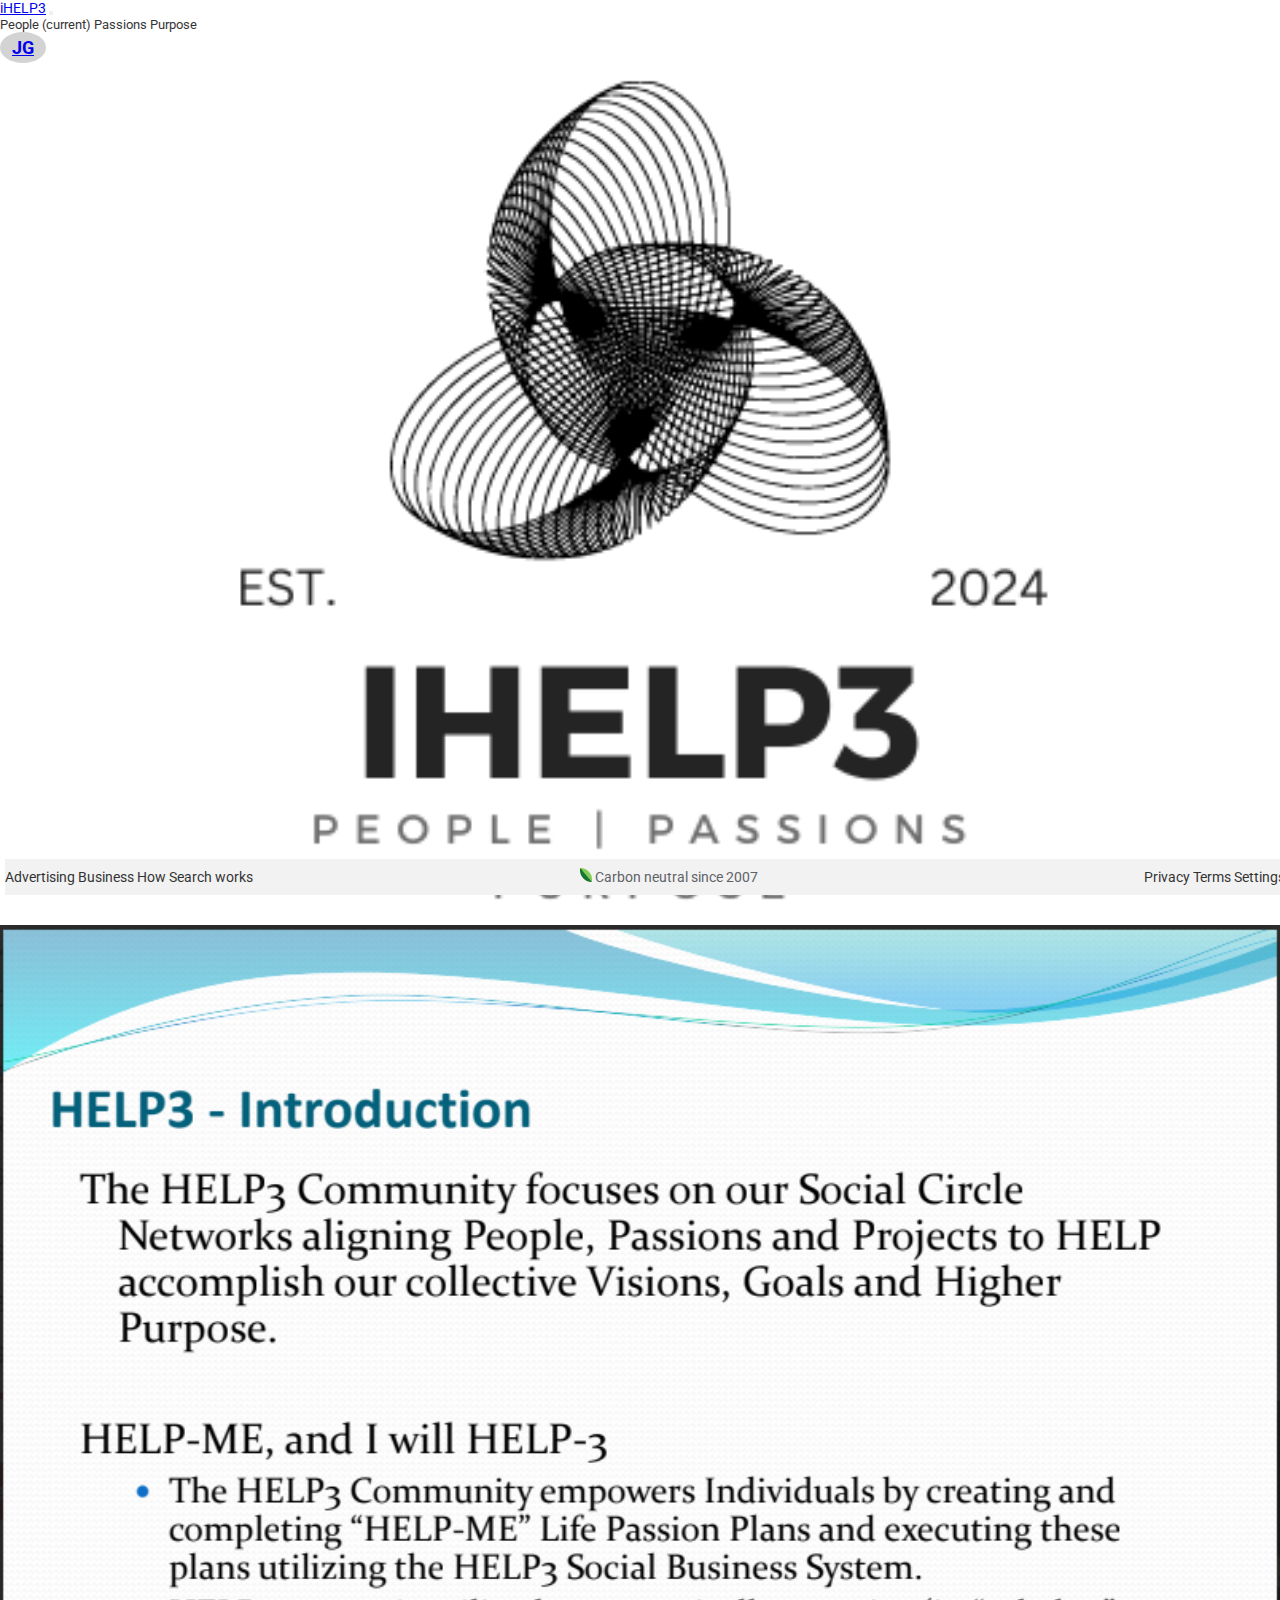
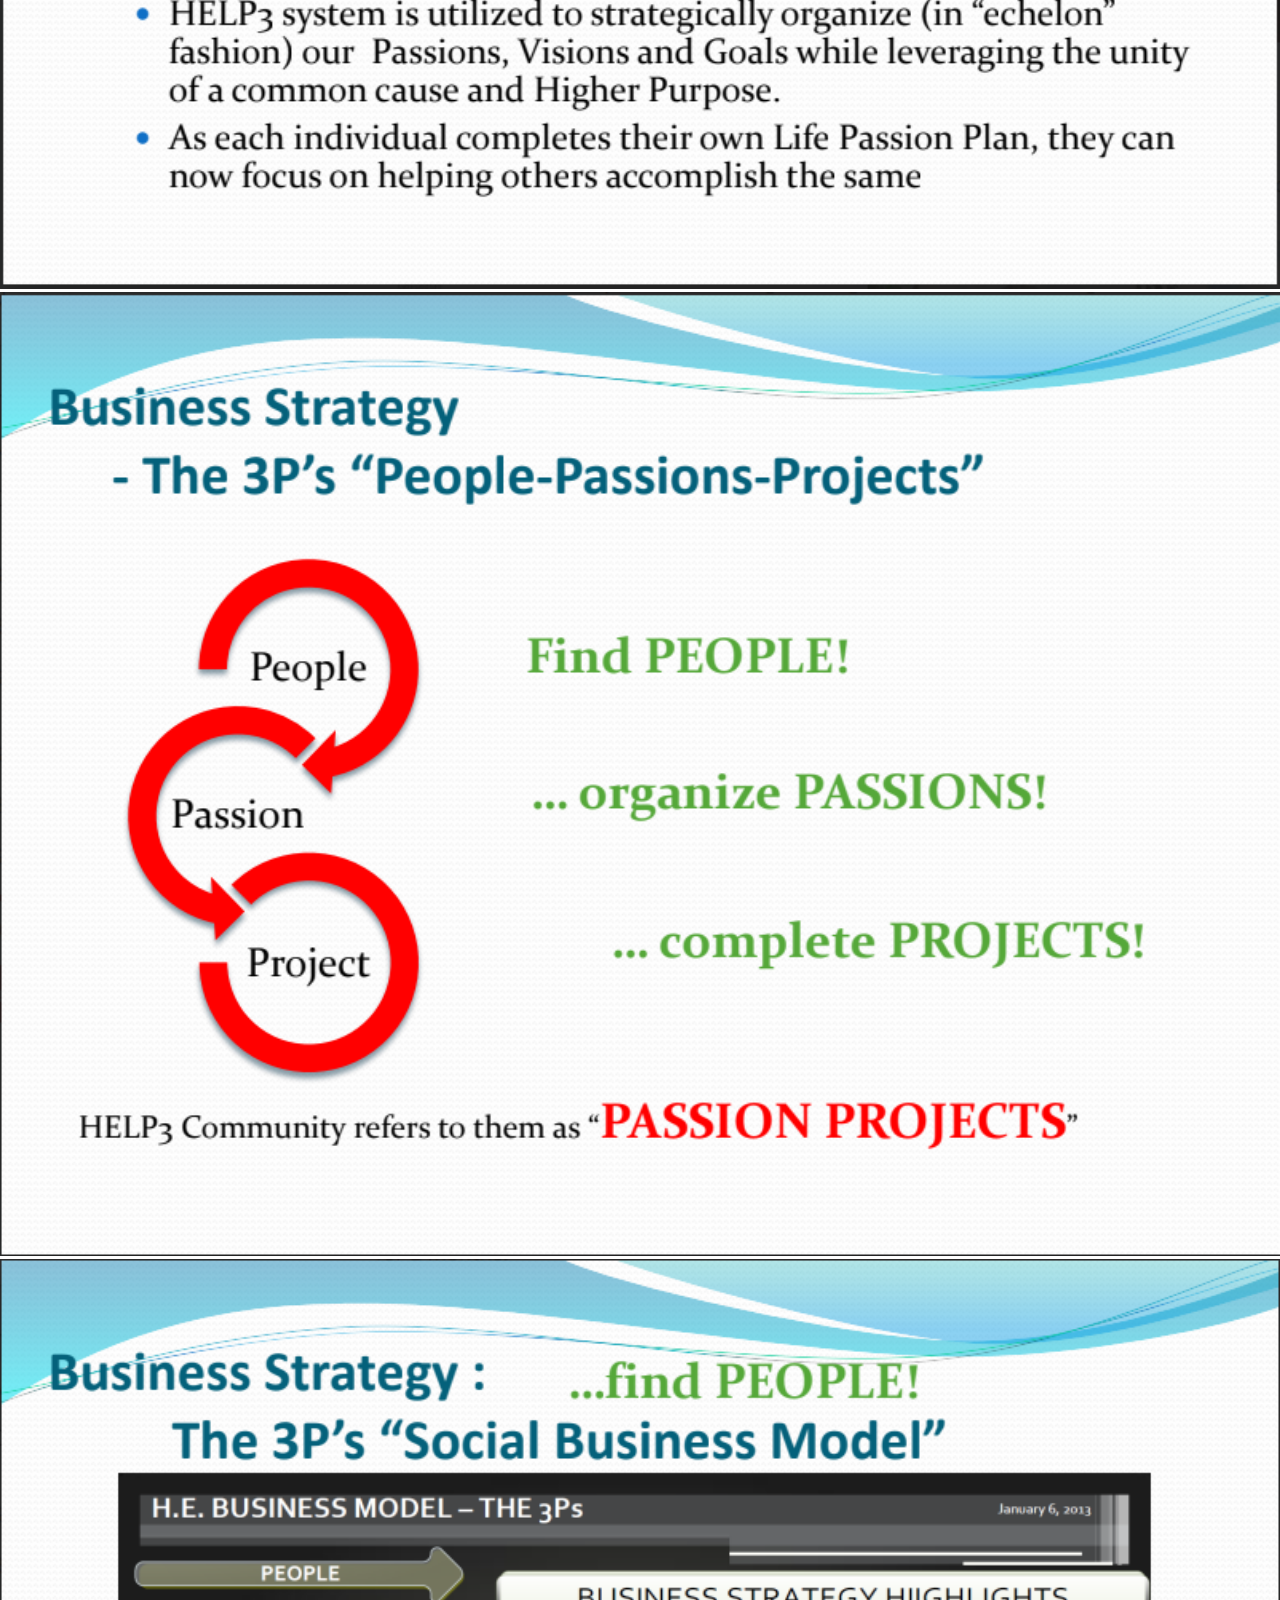
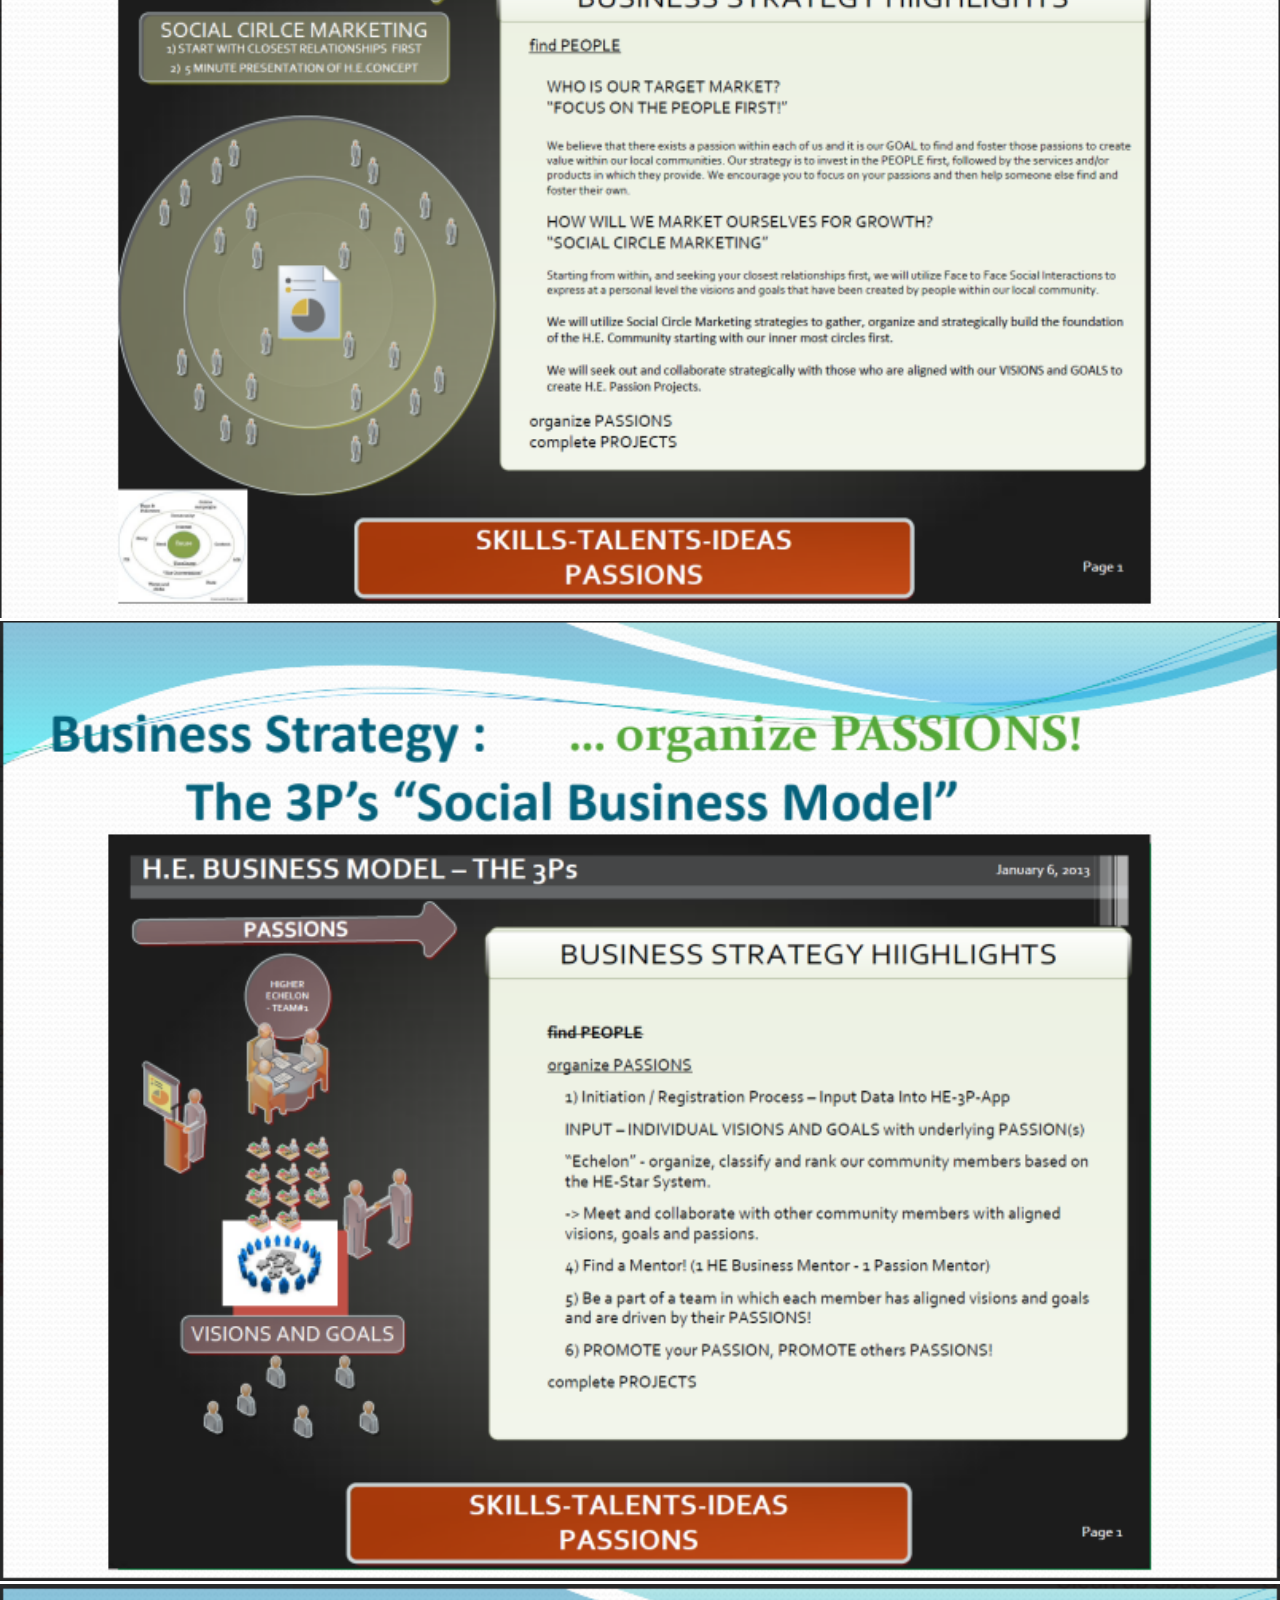
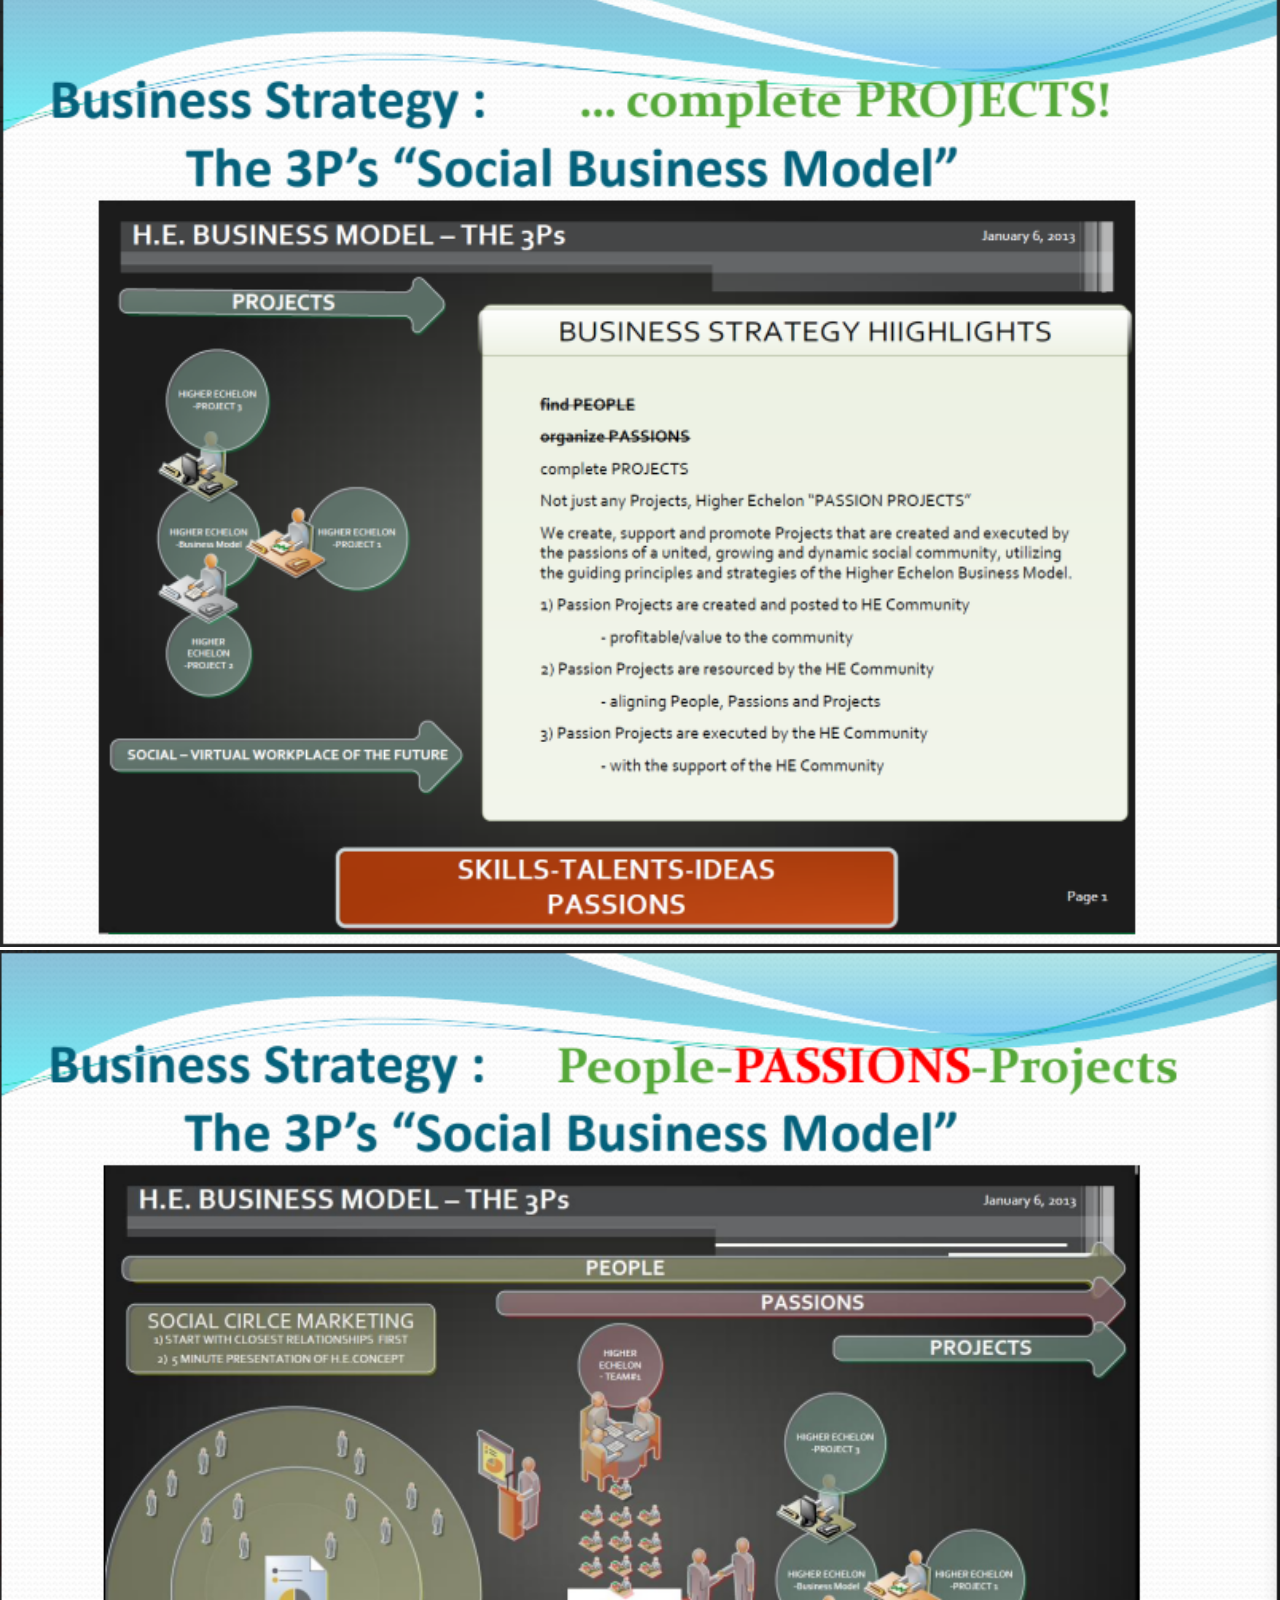
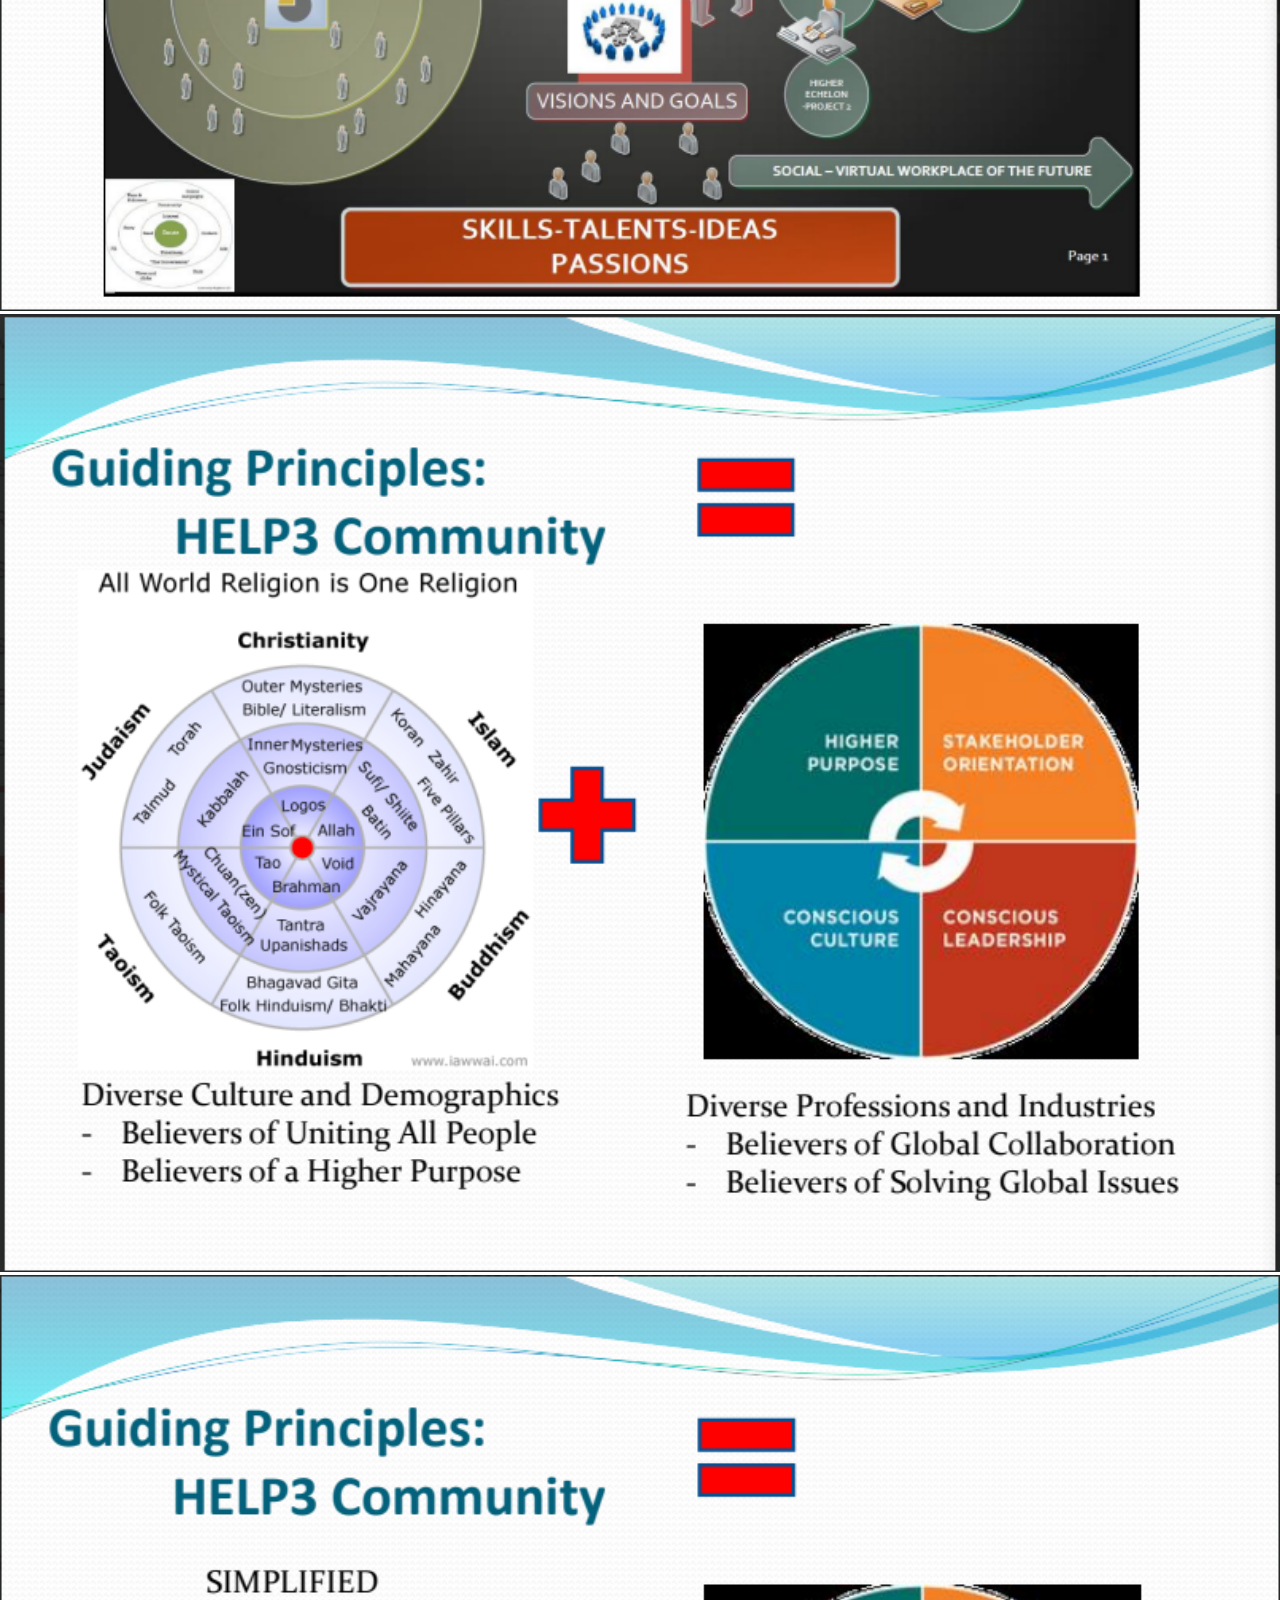
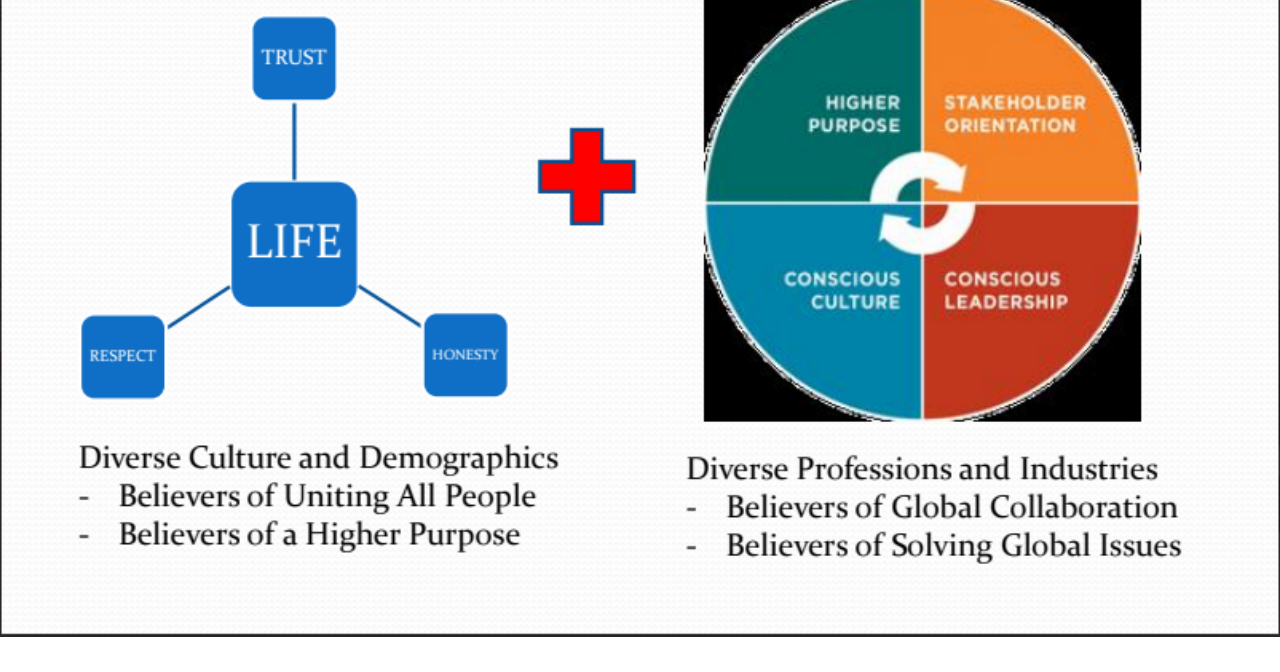
==== index.html @ 0ad9fd1a "Initial commit" ====
<!doctype html>
<html lang="en">

<head>
    <!-- Required meta tags -->
    <meta charset="utf-8" />
    <meta name="viewport" content="width=device-width, initial-scale=1, shrink-to-fit=no" />

    <!-- Bootstrap CSS v5.2.1 -->
    <link href="https://cdn.jsdelivr.net/npm/bootstrap@5.3.2/dist/css/bootstrap.min.css" rel="stylesheet"
        integrity="sha384-T3c6CoIi6uLrA9TneNEoa7RxnatzjcDSCmG1MXxSR1GAsXEV/Dwwykc2MPK8M2HN" crossorigin="anonymous" />
    <link rel="stylesheet" href="./css/style.css">
    <link rel="stylesheet" href="https://cdnjs.cloudflare.com/ajax/libs/font-awesome/6.5.2/css/all.min.css" />
    <link rel="shortcut icon" href="./images/favicon.png" type="image/x-icon">

    <title>iHELP3</title>

</head>

<body>

    <header>
        <nav class="navbar navbar-expand-sm navbar-light bg-light">
            <div class="container">
                <a class="navbar-brand" href="./index.html">iHELP3</a>
                <button class="navbar-toggler d-lg-none" type="button" data-bs-toggle="collapse"
                    data-bs-target="#collapsibleNavId" aria-controls="collapsibleNavId" aria-expanded="false"
                    aria-label="Toggle navigation">
                    <span class="navbar-toggler-icon"></span>
                </button>
                <div class="collapse navbar-collapse" id="collapsibleNavId">
                    <ul class="navbar-nav me-auto mt-2 mt-lg-0">
                        <li class="nav-item">
                            <a class="nav-link active" href="./people.html" aria-current="page">People
                                <span class="visually-hidden">(current)</span></a>
                        </li>
                        <li class="nav-item">
                            <a class="nav-link" href="./passions.html">Passions</a>
                        </li>
                        <li class="nav-item">
                            <a class="nav-link" href="./purpose.html">Purpose</a>
                        </li>
                    </ul>

                    <form class="d-flex my-2 my-lg-0" action="./login.html" method="get" target="_blank">
                        <div class="main__account--avatar">
                            <a href="./people.html">JG</a>
                        </div>
                        <!-- <button class="btn btn-outline-success my-2 my-sm-0" href="./login.html">JG</button> -->
                    </form>
                </div>
            </div>
        </nav>
    </header>
    <main>
        <div class="row">
            <div class="logo">
                <div class="card">
                    <div class="card-body">
                        <h3 class="card-title"></h3>
                        <img width="250px" height="auto" src="./images/iHelp3_logo.png">
                        <p class="card-text"></p>
                    </div>
                </div>
            </div>
            <div class="col-md-6 col-lg-4 col-x1-3 col-12">
                <div class="card">
                    <div class="card-body">
                        <h3 class="card-title"></h3>
                        <img src="./images/index/landingpage2.PNG">
                        <p class="card-text"></p>
                    </div>
                </div>
            </div>
            <div class="col-md-6 col-lg-4 col-x1-3 col-12">
                <div class="card">
                    <div class="card-body">
                        <h3 class="card-title"></h3>
                        <img src="./images/index/landingpage3.PNG">
                        <p class="card-text"></p>
                    </div>
                </div>
            </div>
            <div class="col-md-6 col-lg-4 col-x1-3 col-12">
                <div class="card">
                    <div class="card-body">
                        <h3 class="card-title"></h3>
                        <img src="./images/index/landingpage4.PNG">
                        <p class="card-text"></p>
                    </div>
                </div>
            </div>
            <div class="col-md-6 col-lg-4 col-x1-3 col-12">
                <div class="card">
                    <div class="card-body">
                        <h3 class="card-title"></h3>
                        <img src="./images/index/landingpage5.PNG">
                        <p class="card-text"></p>
                    </div>
                </div>
            </div>
            <div class="col-md-6 col-lg-4 col-x1-3 col-12">
                <div class="card">
                    <div class="card-body">
                        <h3 class="card-title"></h3>
                        <img src="./images/index/landingpage6.PNG">
                        <p class="card-text"></p>
                    </div>
                </div>
            </div>
            <div class="col-md-6 col-lg-4 col-x1-3 col-12">
                <div class="card">
                    <div class="card-body">
                        <h3 class="card-title"></h3>
                        <img src="./images/index/landingpage7.PNG">
                        <p class="card-text"></p>
                    </div>
                </div>
            </div>
            <div class="col-md-6 col-lg-4 col-x1-3 col-12">
                <div class="card">
                    <div class="card-body">
                        <h3 class="card-title"></h3>
                        <img src="./images/index/landingpage8.PNG">
                        <p class="card-text"></p>
                    </div>
                </div>
            </div>
            <div class="col-md-6 col-lg-4 col-x1-3 col-12">
                <div class="card">
                    <div class="card-body">
                        <h3 class="card-title"></h3>
                        <img src="./images/index/landingpage9.PNG">
                        <p class="card-text"></p>
                    </div>
                </div>
            </div>
        </div>

    </main>

    <footer class="footer">
        <ul class="footer__left">
            <li><a href="">Advertising</a></li>
            <li><a href="">Business</a></li>
            <li><a href="">How Search works</a></li>
        </ul>

        <div class="footer__center">
            <img src="./images/carbon.png" class="footer__center--img">
            <a href="" class="footer__center--link">Carbon neutral since 2007</a>
        </div>

        <ul class="footer__right">
            <li><a href="">Privacy</a></li>
            <li><a href="">Terms</a></li>
            <li><a href="">Settings</a></li>
        </ul>

    </footer>


    <!-- Bootstrap JavaScript Libraries -->
    <script src="https://cdn.jsdelivr.net/npm/@popperjs/core@2.11.8/dist/umd/popper.min.js"
        integrity="sha384-I7E8VVD/ismYTF4hNIPjVp/Zjvgyol6VFvRkX/vR+Vc4jQkC+hVqc2pM8ODewa9r"
        crossorigin="anonymous"></script>

    <script src="https://cdn.jsdelivr.net/npm/bootstrap@5.3.2/dist/js/bootstrap.min.js"
        integrity="sha384-BBtl+eGJRgqQAUMxJ7pMwbEyER4l1g+O15P+16Ep7Q9Q+zqX6gSbd85u4mG4QzX+"
        crossorigin="anonymous"></script>
</body>

</html>
---- css/style.css ----
/*ability to access fonts using web url and @import */
@import url('https://fonts.googleapis.com/css2?family=Roboto:ital,wght@0,100;0,300;0,400;0,500;0,700;0,900;1,100;1,300;1,400;1,500;1,700;1,900&display=swap');

/* reset margins and padding as default*/
* {
    margin: 0;
    padding: 0;
    box-sizing: border-box;
}

main {
    margin-bottom: 1rem;
    padding-bottom: 1rem;
}
/* sets image size defaults*/
img {
    width: 100%; 
    height: auto;
}

.card-title,
.card-text {
    text-align: center;
}

body {
    font-family: 'Roboto', sans-serif;
    font-size: 14px;
}

/* Footer */

.footer {
    position: fixed;
    bottom: 0;
    width: 100%;
    background-color: #F2F2F2;
    line-height: 36px;
    /* padding: 10px 18px; */
    margin: 5px;
    box-sizing: border-box;
}

.footer ul a {
    font-size: 14px;
}

.footer__left {
    color: #5f6368;
    float: left;
}

.footer__center {
    display: inline-block;
    width: 65vw;
    text-align: center;
}

.footer__right {
    color: #5f6368;
    float: right;
}

.footer__center--img {
    width: 12px;
}

.footer__center--link {
    color: #5f6368;
    text-decoration: none;
    font-size: 14px;
}

.footer__center--link:hover {
    text-decoration: underline;
}

ul {
    list-style-type: none;
}

ul li {
    display: inline;
}

ul a {
    color: black;
    text-decoration: none;
    font-size: 13px;
    padding: 0.5 rem;
    opacity: 0.8;

}

a.image-link:hover {
    text-decoration: none;
}

ul a:hover {
    text-decoration: underline;
}

.main__account--avatar {
    float: left;
    font-size: 18px;
    font-weight: bold;
    color: white;
    padding: 5px 12px;
    text-align: center;
    background-color: lightgray;
    border-radius: 50%;
    margin-right: 20px;
}
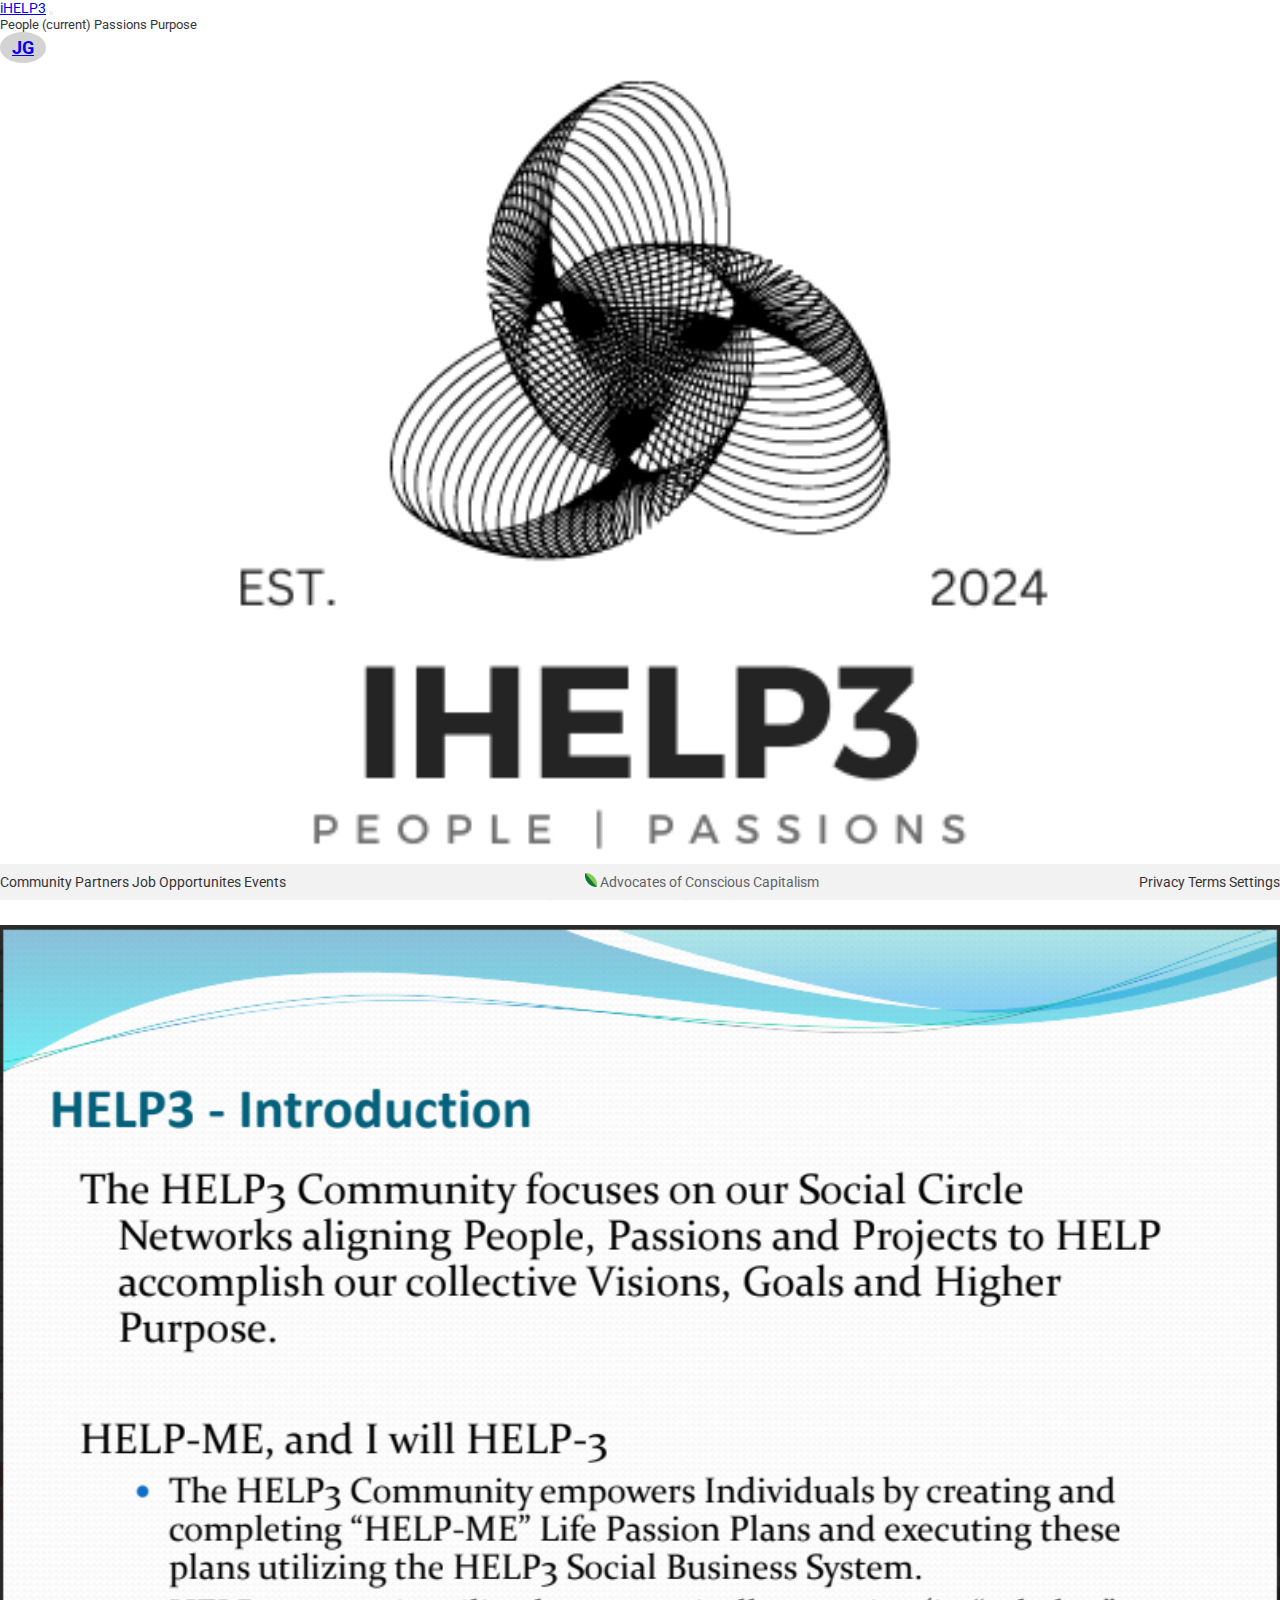
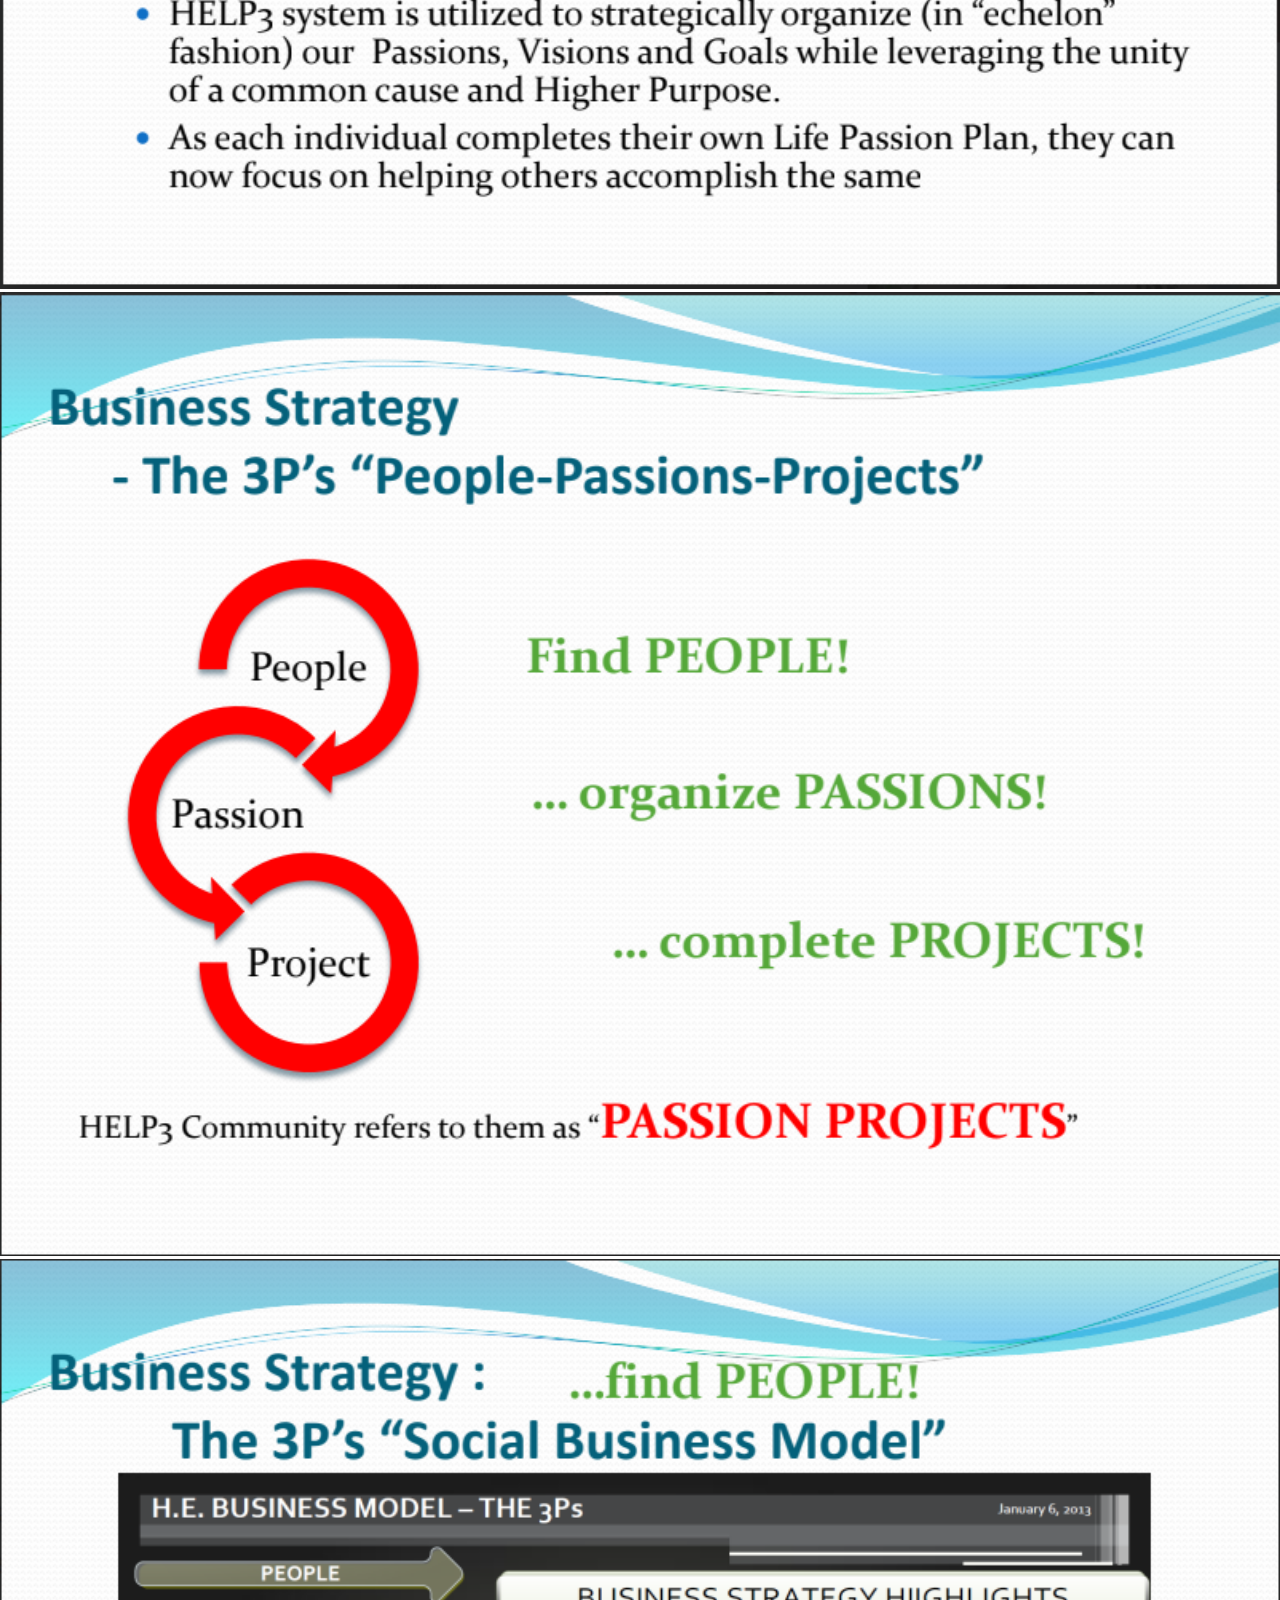
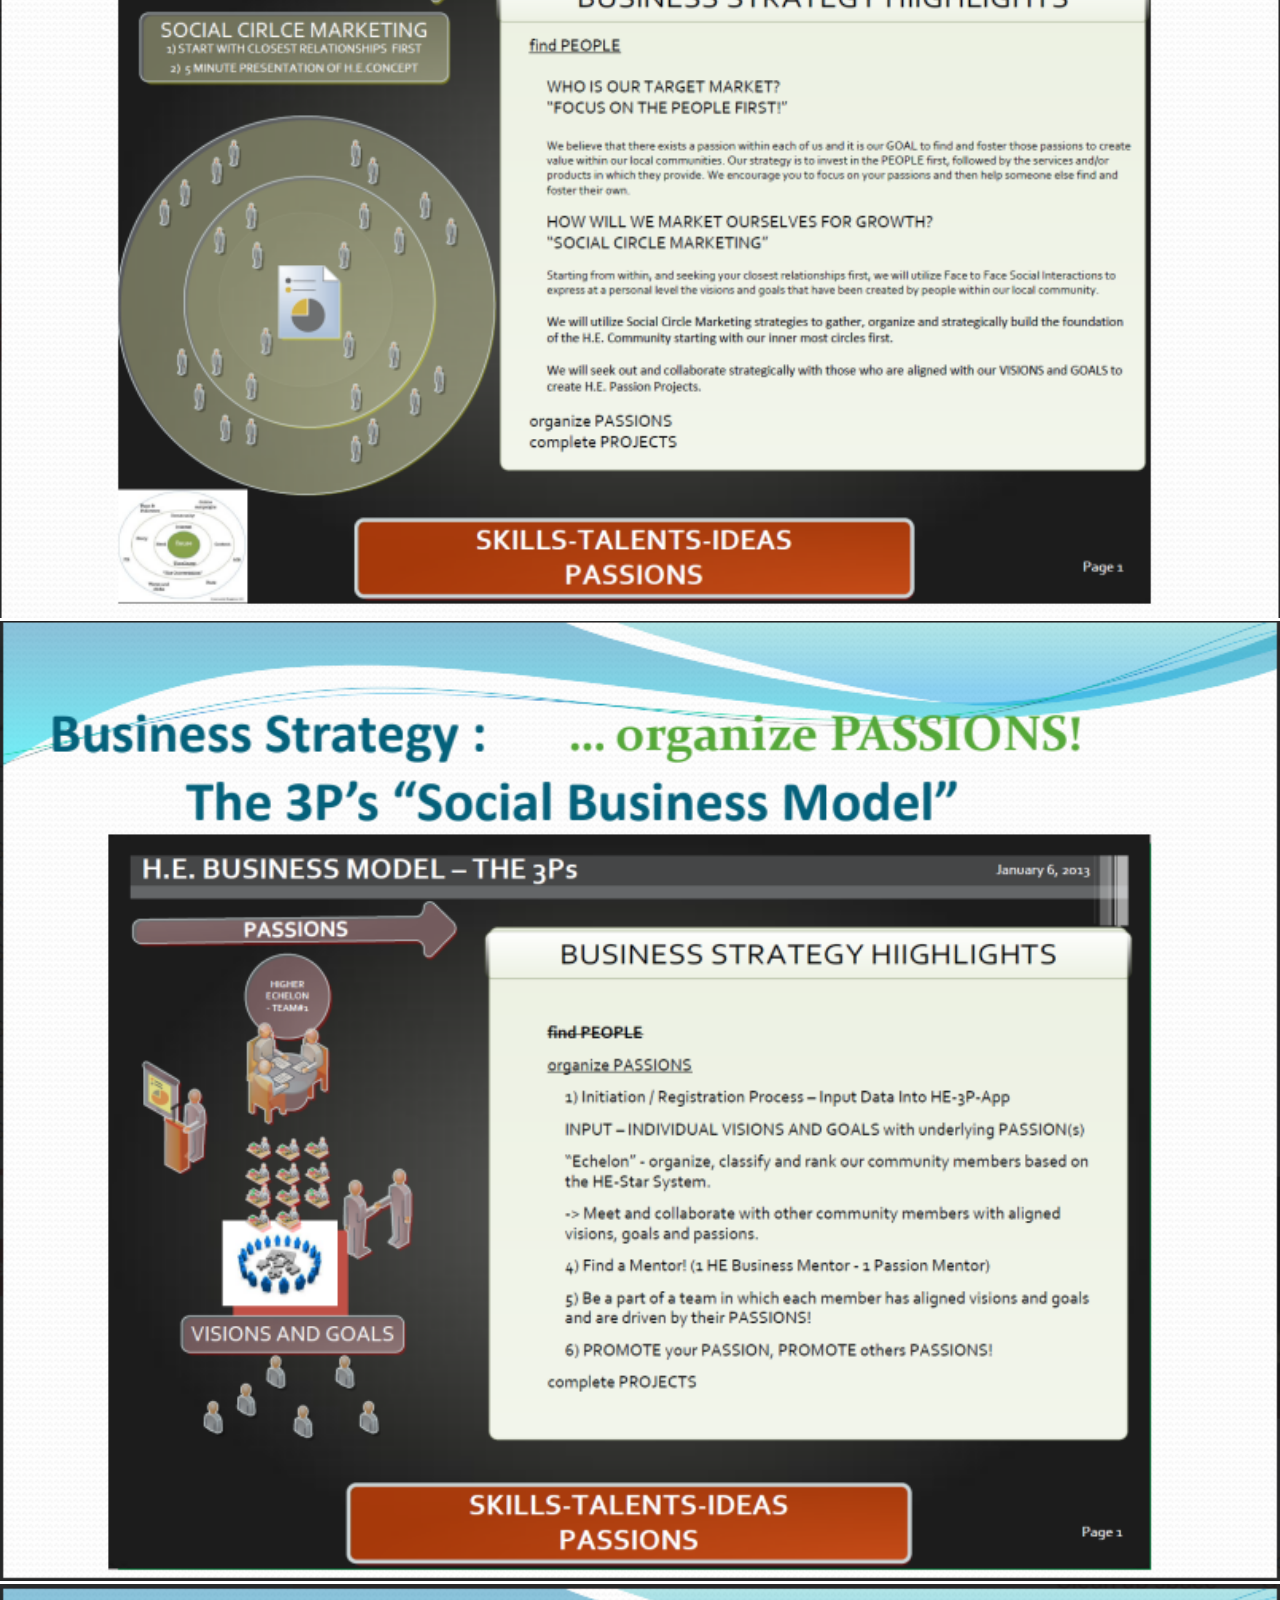
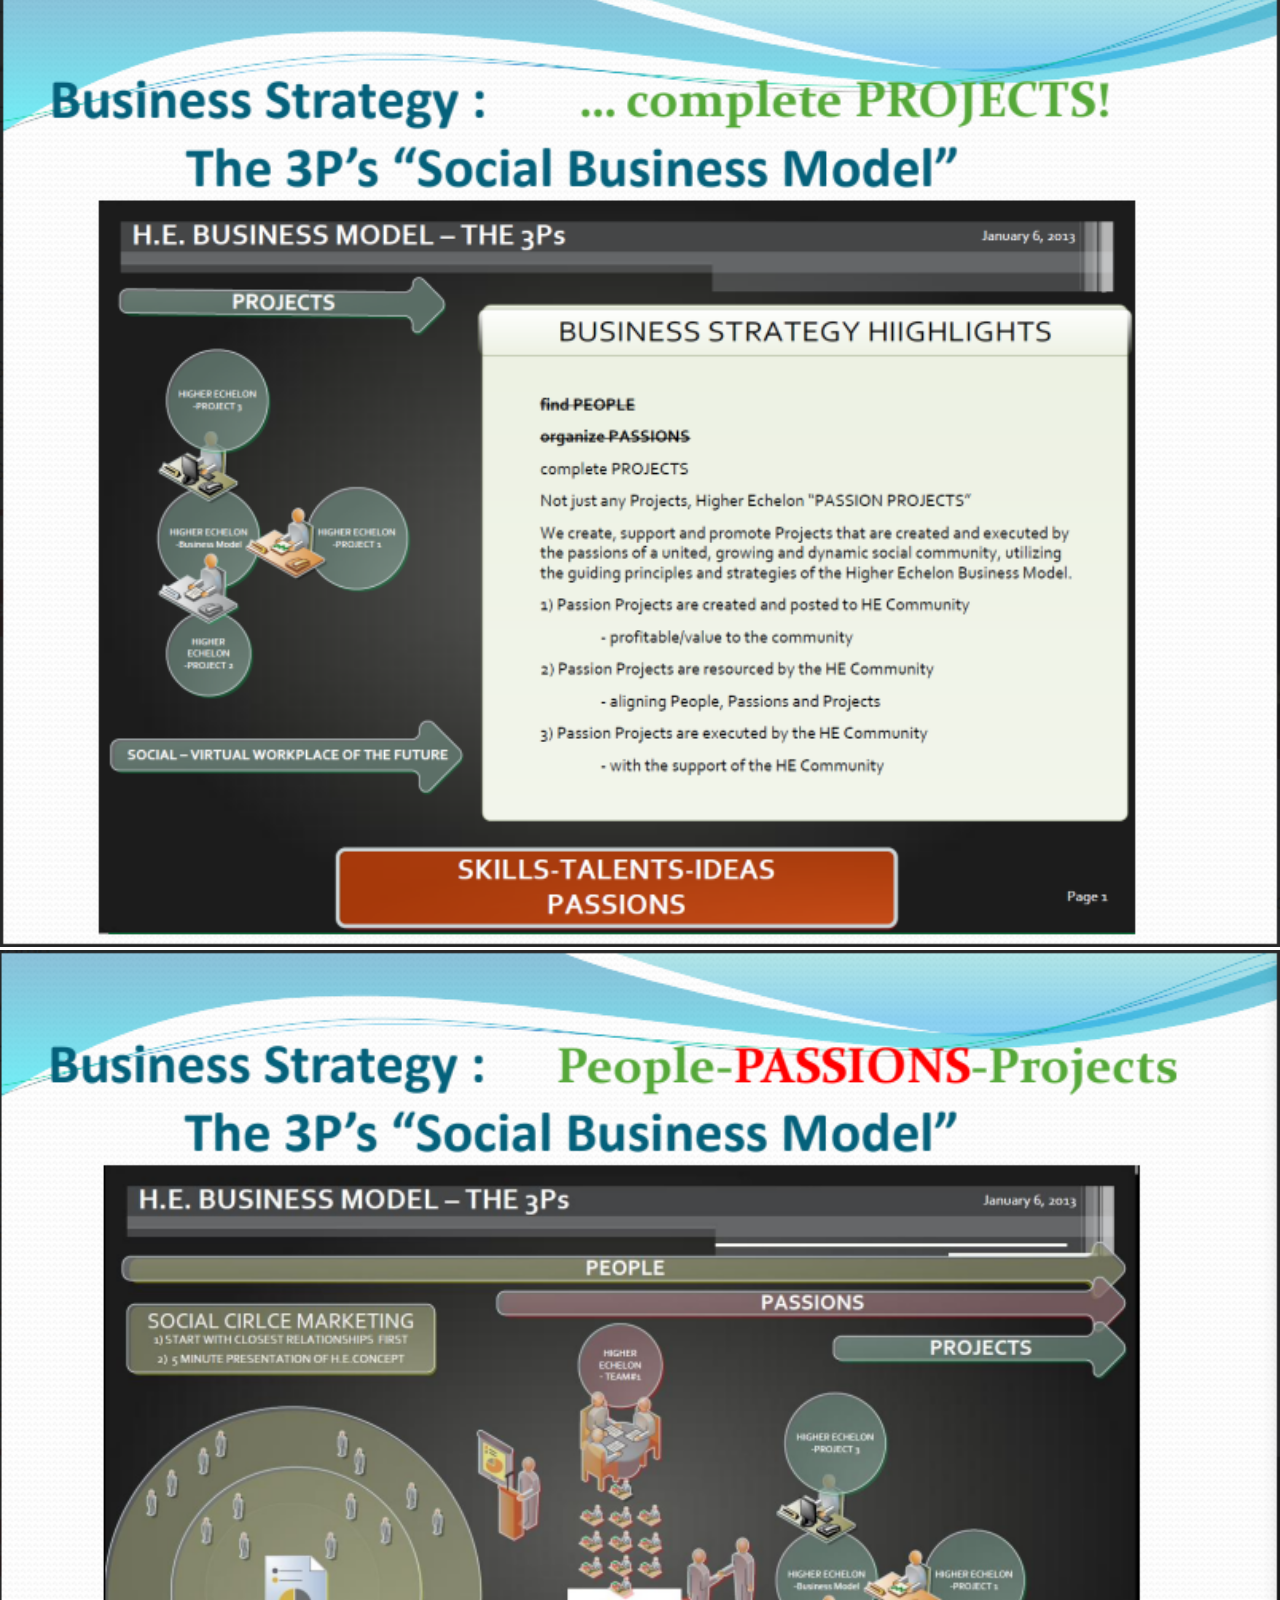
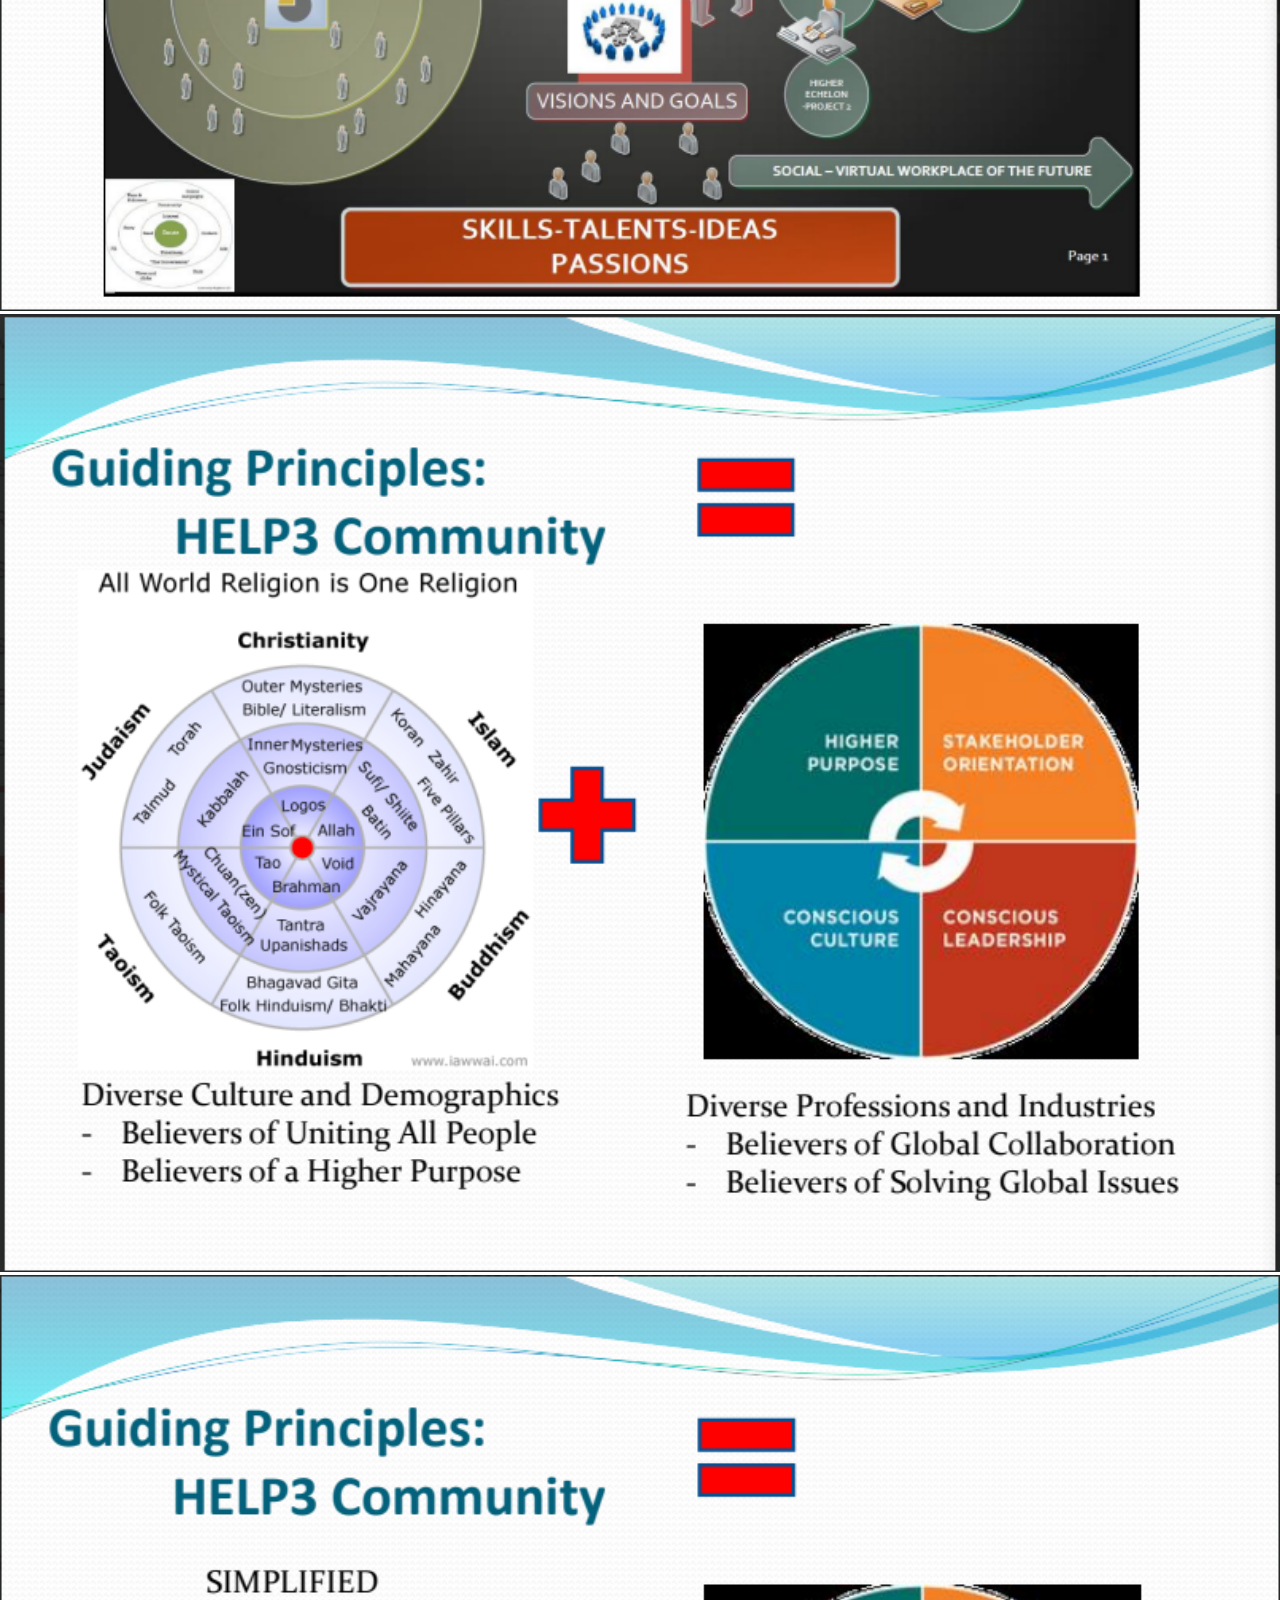
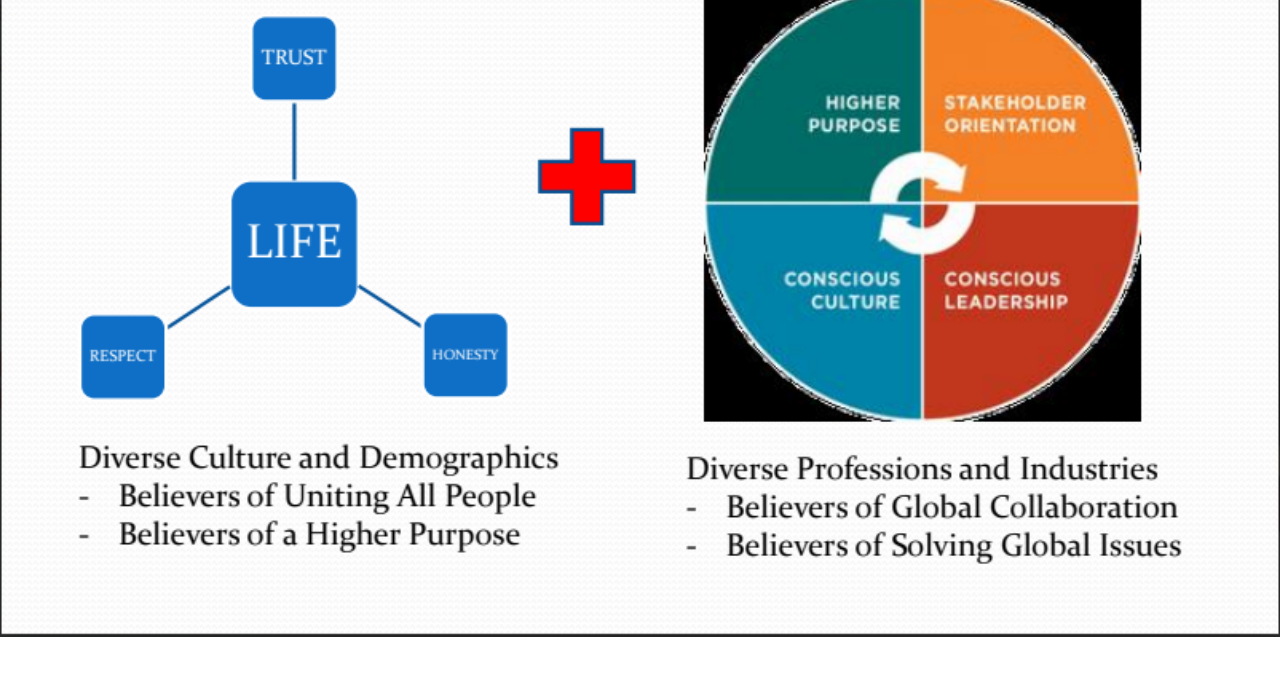
==== commit d4da948c: "ready for submission" ====
--- a/index.html
+++ b/index.html
@@ -19,6 +19,7 @@
 
 <body>
 
+    <!-- Header -->
     <header>
         <nav class="navbar navbar-expand-sm navbar-light bg-light">
             <div class="container">
@@ -53,6 +54,7 @@
         </nav>
     </header>
     <main>
+        <!-- Body -->
         <div class="row">
             <div class="logo">
                 <div class="card">
@@ -139,16 +141,17 @@
 
     </main>
 
+    <!-- Footer -->
     <footer class="footer">
         <ul class="footer__left">
-            <li><a href="">Advertising</a></li>
-            <li><a href="">Business</a></li>
-            <li><a href="">How Search works</a></li>
+            <li><a href="">Community Partners</a></li>
+            <li><a href="">Job Opportunites</a></li>
+            <li><a href="">Events</a></li>
         </ul>
 
         <div class="footer__center">
             <img src="./images/carbon.png" class="footer__center--img">
-            <a href="" class="footer__center--link">Carbon neutral since 2007</a>
+            <a href="" class="footer__center--link">Advocates of Conscious Capitalism</a>
         </div>
 
         <ul class="footer__right">
--- a/css/style.css
+++ b/css/style.css
@@ -26,6 +26,7 @@
 body {
     font-family: 'Roboto', sans-serif;
     font-size: 14px;
+    margin-bottom: 36px;
 }
 
 /* Footer */
@@ -37,7 +38,7 @@
     background-color: #F2F2F2;
     line-height: 36px;
     /* padding: 10px 18px; */
-    margin: 5px;
+    /* margin: 5px; */
     box-sizing: border-box;
 }
 
